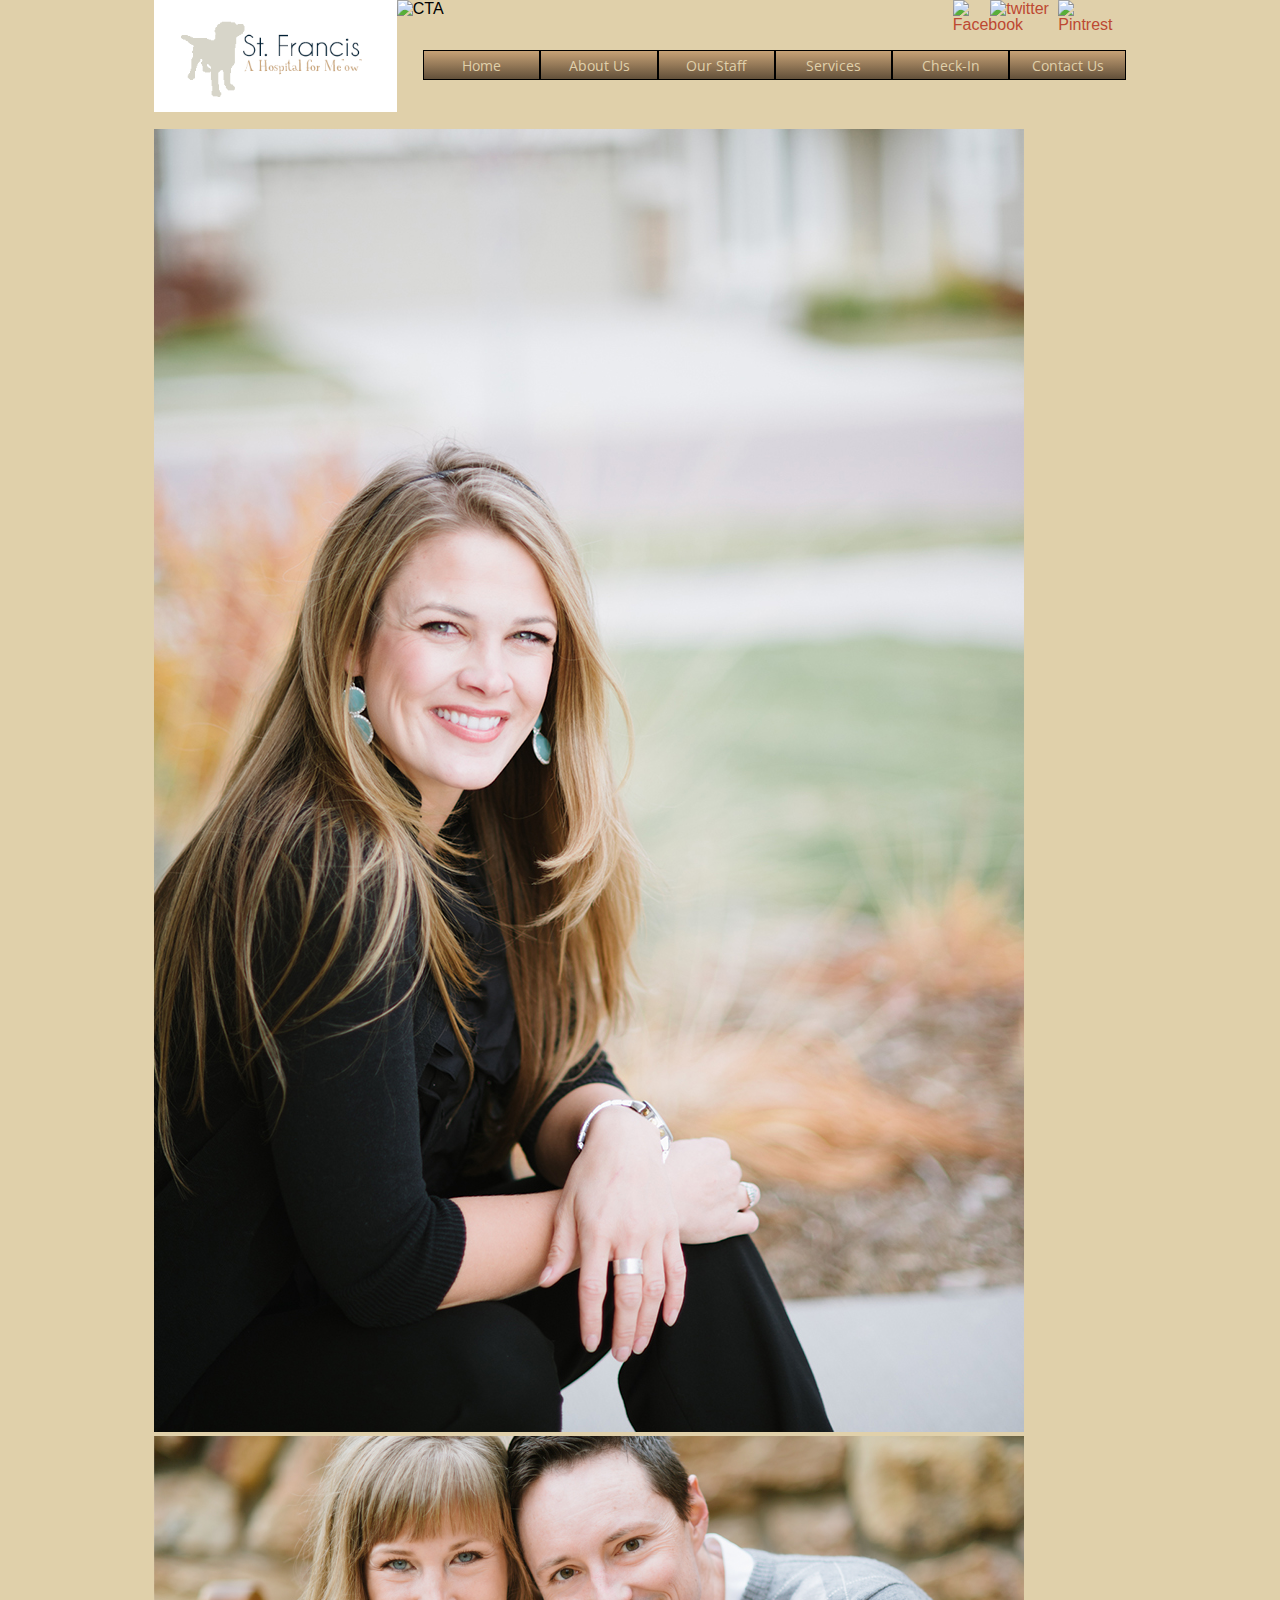
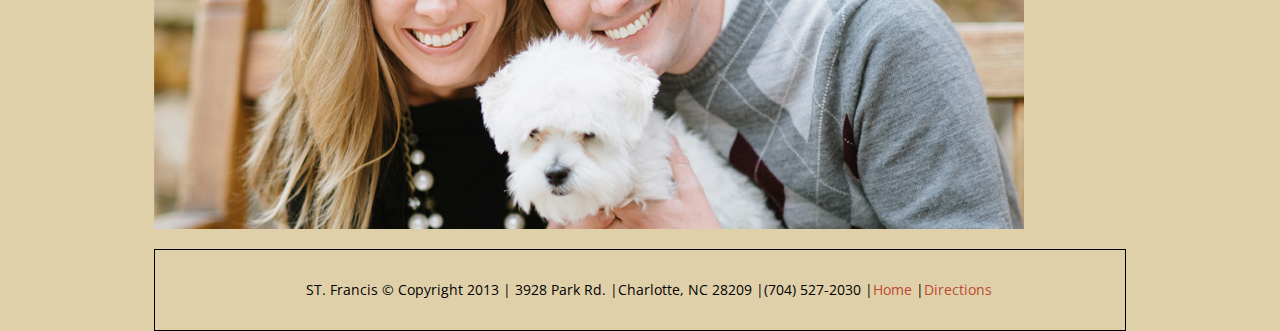
==== Project/index.html @ 8a3f5616 "updated jQuery" ====
<!DOCTYPE html>
	<head>
		<title>St. Francis- Home
		</title>
		<meta charset="utf-8"/>
		<link href="CSS/style.css" rel="stylesheet" type="text/css"/>
        <link rel="stylesheet" href="css/orbit.css">
        <script src="js/jquery.min.js" type="text/javascript"></script>
		<script src="js/jquery.orbit.min.js" type="text/javascript"></script>
        <!--IE COMPATABILITY-->
        <!--[if IE]>
     	<style type="text/css">
        .timer { display: none !important; }
     	div.caption { background:transparent; filter:progid:DXImageTransform.Microsoft.gradient(startColorstr=#99000000,endColorstr=#99000000);zoom: 	1; }
    	</style>
		<![endif]-->
		<!-- GOOGLE WEB FONTS START -->
		<link href='http://fonts.googleapis.com/css?family=Fenix' rel='stylesheet' type='text/css'>
		<link href='http://fonts.googleapis.com/css?family=Fenix|Open+Sans' rel='stylesheet' type='text/css'>
		<!-- GOOGLE WEB FONTS END -->
	</head>
		<body>
			<header>
				<!-- LOGO -->
                <div id="logo"> <a href="index.html"><img src="images/Logo.png" alt="Logo"></a>
                </div>
			  	<!--END LOGO-->
              	<!-- START SOCIAL MEDIA-->
           	  	<div id="pintrest"><a href="#"><img src="images/Pintrest.png" alt="Pintrest"></a></div>
              	<div id="twitter"><a href="#"><img src="images/Twitter.png" alt="twitter"></a></div>
              	<div id="facebook"><a href="http://www.facebook.com/pages/St-Francis-Hospital-for-Animals/302499496437876"><img src="images/Facebook.png" alt="Facebook"></a></div>
                
              	<!-- END SOCIAL MEDIA-->
            	<!--START NAV-->
            	<nav>        
					<ul>
                		<li><a href="contact_us.html">Contact Us</a></li>
						<li><a href="your_first_visit.html">Check-In</a></li>
						<li><a href="services.html">Services</a></li>
                    	<li><a href="about-us-our-staff.html">Our Staff</a></li>
						<li><a href="about_us.html">About Us</a></li>
						<li><a href="index.html">Home</a></li>
					</ul>
				</nav>
            	<!--END NAV-->
            	<!--END HEADER-->
			</header>
				<!--START SLIDESHOW-->
 				<div id="featured"> 
     			<img src="images/Emergency-CTA_Desktop.png"  alt="CTA" />
                <img src="images/renetatephotography_pics.jpg" alt="family 1" />
                <img src="images/WurstFamily.jpg" alt="family 2" />
            	<script type="text/javascript">
     			$(window).load(function() {
         		$('#featured').orbit({
            	bullets: true
         		});
     			});
				</script>
			</div>

		<!--END SLIDESHOW-->

			<footer>
				<p>
				 ST. Francis &copy; Copyright 2013 | 3928 Park Rd. |Charlotte, NC 28209 |(704) 527-2030 |<a href="index.html">Home</a> |<a href="#">Directions</a> <!--NEED GOOGLE MAPS LINK THAT VALIDATES-->
				</p>
			</footer>
		</body>
</html>
---- Project/CSS/style.css ----
/*----------------------------- Global Reset --------------------------------*/
@import "normalize.css";

/* ------------------------------iPhone 5 ---------------------------------- */

@import url("mobile.css") only screen and (max-width:640px);

/* --------------------------------- iPad ------------------------------------ */
@import url("tablet.css") only screen and (min-width:641px) and (max-width:1536px);


/* --------------------------- General Body Formatting ------------------- */
body {
	max-width: 972.8px; /* 1024*.95 */
	width: 95%;
	margin: 0 auto;
	background-color: #e0d0aa;
}

/*---------------------------- Logo Formatting ------------------------------*/

#logo{
	width: 25%;
	float: left;
	margin-bottom: 0.80em;
	padding: 0;
}

#logo img{
	width: 100%;
	height: 12.95%;	
}

/*---------------------------- Social Media Formatting ----------------------*/

#facebook{
	float: right;
	width: 3.85%;
}

#twitter{
	float: right;
	width: 7%;
}

#pintrest{
	float: right;
	width: 7%;
}

/* --------------------------- Global Nav Formatting ------------------- */

ul {
	font-family: 'Open Sans', sans-serif;
	list-style-type: none;
	float: right;
	width: 74.7%;
	padding: 0;
	display: block;
}

li {
	display: block;
	width: 8em;	
	float: right;
	text-align: center;
	font-size: 0.9em;
	margin: 0;
	padding-top: 0.313em;
	padding-bottom: 0.313em;
	border: 0.09em solid black;
	background: #c7a276; /* Old browsers */
	background: -moz-linear-gradient(top,  #c7a276 0%, #62503a 100%); /* FF3.6+ */
	background: -webkit-gradient(linear, left top, left bottom, color-stop(0%,#c7a276), color-stop(100%,#62503a)); /* Chrome,Safari4+ */
	background: -webkit-linear-gradient(top,  #c7a276 0%,#62503a 100%); /* Chrome10+,Safari5.1+ */
	background: -o-linear-gradient(top,  #c7a276 0%,#62503a 100%); /* Opera 11.10+ */
	background: -ms-linear-gradient(top,  #c7a276 0%,#62503a 100%); /* IE10+ */
	background: linear-gradient(to bottom,  #c7a276 0%,#62503a 100%); /* W3C */
	filter: progid:DXImageTransform.Microsoft.gradient( startColorstr='#c7a276', endColorstr='#62503a',GradientType=0 ); /* IE6-9 */	
}

li a{
	text-decoration: none;
	color: #e0d0aa;
	display: block;	
	margin-bottom: 0;
}

li a:visited{
	color: #e0d0aa;	
}

li a:hover{
	color: white;	
}

ol {
	font-family: 'Open Sans', sans-serif;
	list-style-type: none;
}

/* --------------------------- General Heading Formatting ------------------- */

h1 {
	color: #000426;
	font-size: 2em;
	font-family: 'Fenix', serif;
	clear: both;
	margin: 0.313em;
}

h2 {
	font-size: 1.5em;
	font-family: 'Fenix', serif;
	color: #bd4932;
	margin: 0.313em;
	clear: both;
}

h3 {
	font-size: 1em;
	font-family: 'Fenix', serif;
	color: white;
	margin-bottom: 0em;
	clear: both;
}

/* --------------------------- General Paragraph Formatting ------------------- */

p {
	font-family: 'Open Sans', sans-serif;
	text-indent: 1.25em;
	font-size: 0.9em;
}

/*----------------------------- General Text link Formatting ----------------------*/

a {
	text-decoration: none;
	color: #bd4932;	
}

a:visited{
	text-decoration: none;
	color: #bd4932;	
}

/*----------------------------- General Footer Formatting ------------------------*/
footer {
	clear: both;
	background-image: url(../images/Text_Background.png);
	background-repeat: repeat-x;
	padding-top: 1em;
	padding-bottom: 1em;
	margin-top: 1em;
	border: 0.1em solid black;
}

footer p{
	text-align: center;
}

/*---------------------------- Form Formatting --------------------------*/

form{
	background: #947755;
	clear: both;
	padding: 0.626em;
	border: 0.15em solid black;	
	width: 100%;
	overflow: hidden;
}

h1.emergency{
	color: 	#bd4932;
	text-align: right;
	margin-bottom: 0.1em;
	text-decoration: underline;
}

h3.contact{
	color: #bd4932;
	text-align: right;
}

.CU_Heading{
	color: white;
}

input{
	max-width: 	778.24px; /* 972.8 * .80*/
	width: 80%;
	color: #000426;
}

div.city{
	width: 25%;
}

div.state{
	width: 10%;
}

div.zip{
	width: 25%;
	
}

form label[type=text]{
	font-size: 1em;
	font-family: 'Fenix', serif;
	color: white;
	margin: 0.313em;	
}

form input[type=submit]{
	width: 10%;	
	float: right;
	margin-top: 1em;
	margin-bottom: 1em;
	background: #e0d0aa;
	color: white;
	border-radius: 0.625em;
	border: 0.1em solid black;
	background: #c7a276; /* Old browsers */
	background: -moz-linear-gradient(top,  #c7a276 0%, #62503a 100%); /* FF3.6+ */
	background: -webkit-gradient(linear, left top, left bottom, color-stop(0%,#c7a276), color-stop(100%,#62503a)); /* Chrome,Safari4+ */
	background: -webkit-linear-gradient(top,  #c7a276 0%,#62503a 100%); /* Chrome10+,Safari5.1+ */
	background: -o-linear-gradient(top,  #c7a276 0%,#62503a 100%); /* Opera 11.10+ */
	background: -ms-linear-gradient(top,  #c7a276 0%,#62503a 100%); /* IE10+ */
	background: linear-gradient(to bottom,  #c7a276 0%,#62503a 100%); /* W3C */
	filter: progid:DXImageTransform.Microsoft.gradient( startColorstr='#c7a276', endColorstr='#62503a',GradientType=0 ); /* IE6-9 */
}

/*---------------------------- Home Page Formatting -----------------------------*/

/*---------------------------- About Us Page Formatting -------------------------*/
.AU_Article {
	background-image: url(../images/Text_Background.png);
	background-repeat: repeat-x;
	background-position: left top;
	clear: both;
	margin-top: 0;
	margin-bottom: 0.313em;
	border: 0.063em solid black;
}

.AU_Header {
	text-align: center;
	font-size: 2em;	
}

.AU_Paragraph{
	-moz-column-count:2; /* Firefox */
	-webkit-column-count:2; /* Safari and Chrome */
	column-count:2;
	column-gap: 0.313em;
	margin: 0.625em;
	font-size: 1em;
}

.AU_Blockquote{
	text-align: center;
	margin: 0.313em;
	font-size: 1em;
	
}

/*----------------------------- Your First Visit ---------------------------------*/

h1.new_client{
	text-align: center;	
}

/*------------------------------------ Services Page ------------------------------------*/

p.services{
	clear: both;
	color: #000426;	
	margin-bottom: 0;
}

div.list li{
	width: 100%;
	clear: both;
	float: none;
	border: none;
	text-align: left;
	color: #000426;	
	margin-bottom: 0;
	background: none;
	font-style: italic;
}

p.services_2{
	clear: both;
	color: #000426;	
	margin-top: 0;	
}

/*------------------------------------Our Staff Page --------------------------------*/

div.our_staff{
	margin-bottom: 0;
	clear: both;	
}
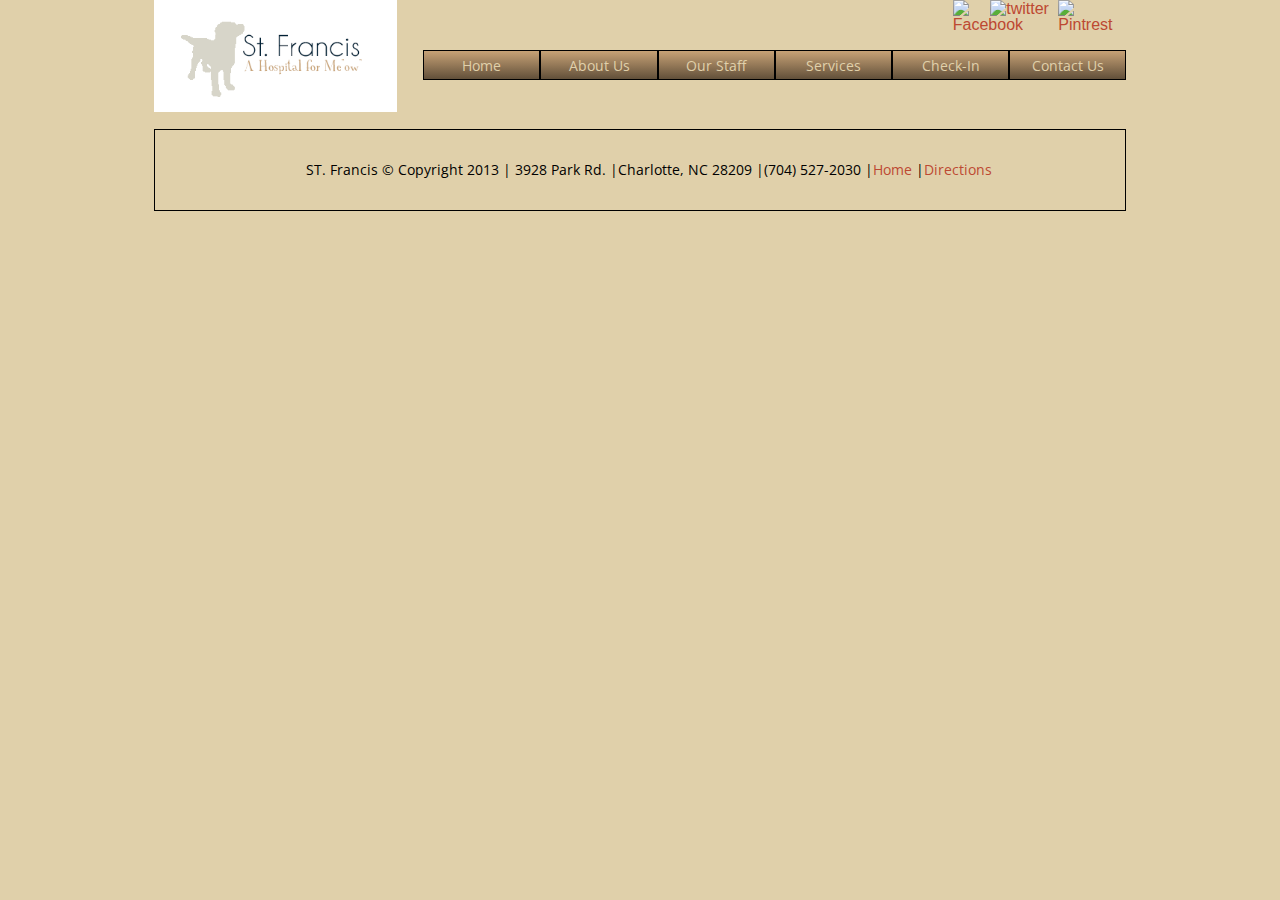
==== commit feccc6be: "trying widget slider" ====
--- a/Project/index.html
+++ b/Project/index.html
@@ -4,15 +4,6 @@
 		</title>
 		<meta charset="utf-8"/>
 		<link href="CSS/style.css" rel="stylesheet" type="text/css"/>
-        <link rel="stylesheet" href="css/orbit.css">
-        <script src="js/jquery.min.js" type="text/javascript"></script>
-		<script src="js/jquery.orbit.min.js" type="text/javascript"></script>
-        <!--IE COMPATABILITY-->
-        <!--[if IE]>
-     	<style type="text/css">
-        .timer { display: none !important; }
-     	div.caption { background:transparent; filter:progid:DXImageTransform.Microsoft.gradient(startColorstr=#99000000,endColorstr=#99000000);zoom: 	1; }
-    	</style>
 		<![endif]-->
 		<!-- GOOGLE WEB FONTS START -->
 		<link href='http://fonts.googleapis.com/css?family=Fenix' rel='stylesheet' type='text/css'>
@@ -45,26 +36,15 @@
             	<!--END NAV-->
             	<!--END HEADER-->
 			</header>
-				<!--START SLIDESHOW-->
- 				<div id="featured"> 
-     			<img src="images/Emergency-CTA_Desktop.png"  alt="CTA" />
-                <img src="images/renetatephotography_pics.jpg" alt="family 1" />
-                <img src="images/WurstFamily.jpg" alt="family 2" />
-            	<script type="text/javascript">
-     			$(window).load(function() {
-         		$('#featured').orbit({
-            	bullets: true
-         		});
-     			});
-				</script>
-			</div>
+			<!--START SLIDESHOW-->
 
-		<!--END SLIDESHOW-->
+			<!--END SLIDESHOW-->
 
 			<footer>
 				<p>
 				 ST. Francis &copy; Copyright 2013 | 3928 Park Rd. |Charlotte, NC 28209 |(704) 527-2030 |<a href="index.html">Home</a> |<a href="#">Directions</a> <!--NEED GOOGLE MAPS LINK THAT VALIDATES-->
 				</p>
 			</footer>
+
 		</body>
 </html>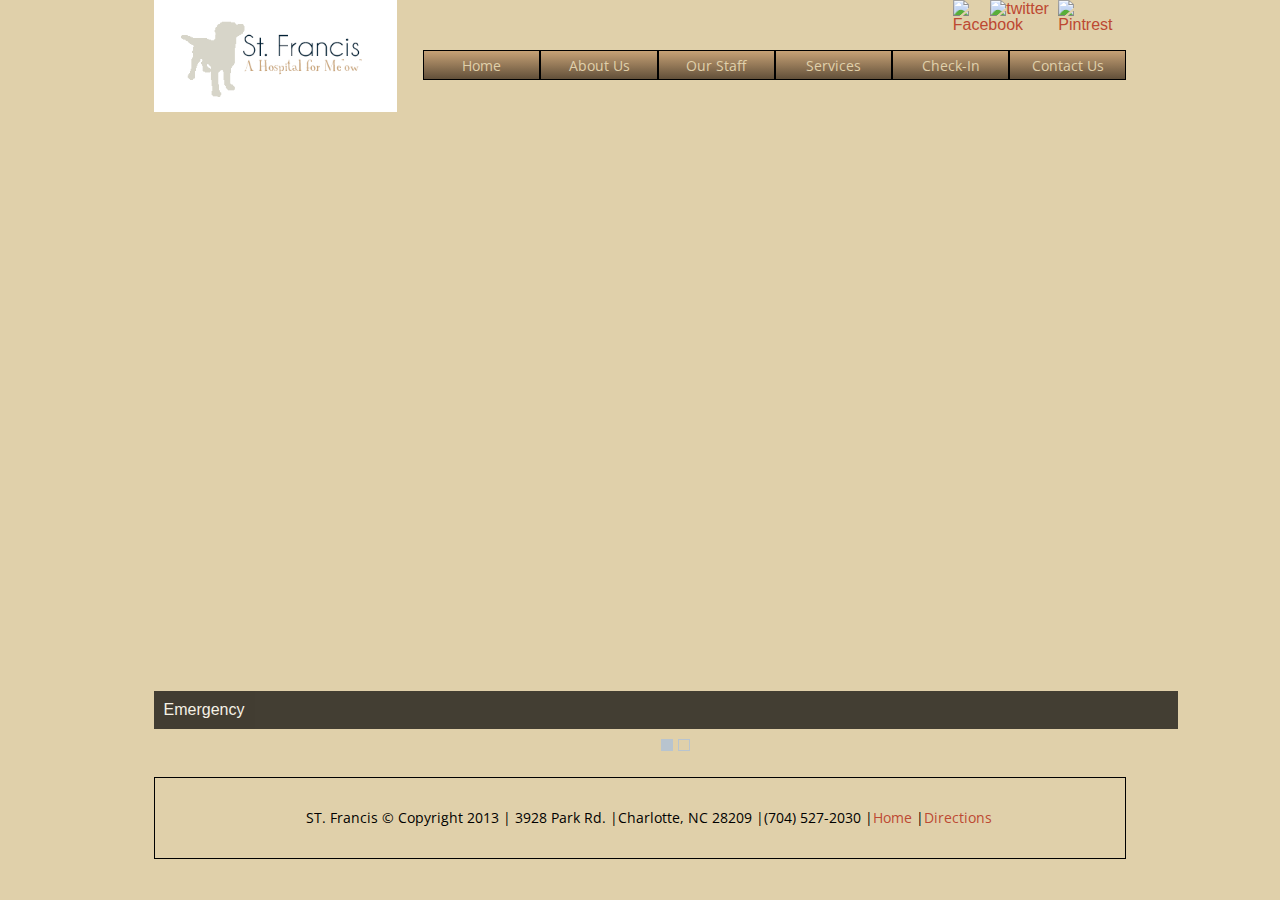
==== commit 5495ca88: "added slideshow to home page. testing now" ====
--- a/Project/index.html
+++ b/Project/index.html
@@ -4,14 +4,17 @@
 		</title>
 		<meta charset="utf-8"/>
 		<link href="CSS/style.css" rel="stylesheet" type="text/css"/>
-		<![endif]-->
+        <script type="text/javascript" src="js/jquery.js"></script>
+		<script type="text/javascript" src="js/coin-slider.min.js"></script>
+		<link rel="stylesheet" href="CSS/coin-slider-styles.css" type="text/css" />
+
 		<!-- GOOGLE WEB FONTS START -->
 		<link href='http://fonts.googleapis.com/css?family=Fenix' rel='stylesheet' type='text/css'>
 		<link href='http://fonts.googleapis.com/css?family=Fenix|Open+Sans' rel='stylesheet' type='text/css'>
 		<!-- GOOGLE WEB FONTS END -->
 	</head>
 		<body>
-			<header>
+		<header>
 				<!-- LOGO -->
                 <div id="logo"> <a href="index.html"><img src="images/Logo.png" alt="Logo"></a>
                 </div>
@@ -37,6 +40,21 @@
             	<!--END HEADER-->
 			</header>
 			<!--START SLIDESHOW-->
+			<div id='coin-slider'>
+    			<a href="contact_us.html" target="_blank">
+        		<img src='images/Emergency-CTA_Desktop.png' >
+        		<span>Emergency</span></a>
+    			<a href="about-us-our-staff.html">
+        		<img src='images/renetatephotography_pics.jpg' >
+        		<span>Our Staff</span></a>
+			</div>
+		<script type="text/javascript">
+    $(document).ready(function() {
+        $('#coin-slider').coinslider({ width: 1024, height: 600 });
+    });
+</script>
+
+
 
 			<!--END SLIDESHOW-->
 
@@ -44,7 +62,7 @@
 				<p>
 				 ST. Francis &copy; Copyright 2013 | 3928 Park Rd. |Charlotte, NC 28209 |(704) 527-2030 |<a href="index.html">Home</a> |<a href="#">Directions</a> <!--NEED GOOGLE MAPS LINK THAT VALIDATES-->
 				</p>
-			</footer>
+		</footer>
 
 		</body>
 </html>--- a/Project/CSS/coin-slider-styles.css
+++ b/Project/CSS/coin-slider-styles.css
@@ -0,0 +1,50 @@
+/*
+	Coin Slider jQuery plugin CSS styles
+	http://workshop.rs/projects/coin-slider
+*/
+
+
+.coin-slider {
+	overflow: hidden;
+	zoom: 1;
+	position: relative;
+	clear: both;
+	width: 1024px;
+}
+.coin-slider a{ 
+text-decoration: none; 
+outline: none; 
+border: none; 
+}
+
+.cs-buttons { 
+font-size: 0px; 
+padding: 10px; 
+float: left; 
+}
+.cs-buttons a { 
+margin-left: 5px; 
+height: 10px; 
+width: 10px; 
+float: left; 
+border: 1px solid #B8C4CF; 
+color: #B8C4CF; 
+text-indent: -1000px; 
+}
+.cs-active { 
+background-color: #B8C4CF;
+color: #FFFFFF; 
+}
+
+.cs-title { 
+width: 1024px; 
+padding: 10px; 
+background-color: #000000; 
+color: #FFFFFF; 
+}
+
+.cs-prev, 
+.cs-next { background-color: #000000; 
+color: #FFFFFF; 
+padding: 0px 10px; 
+}
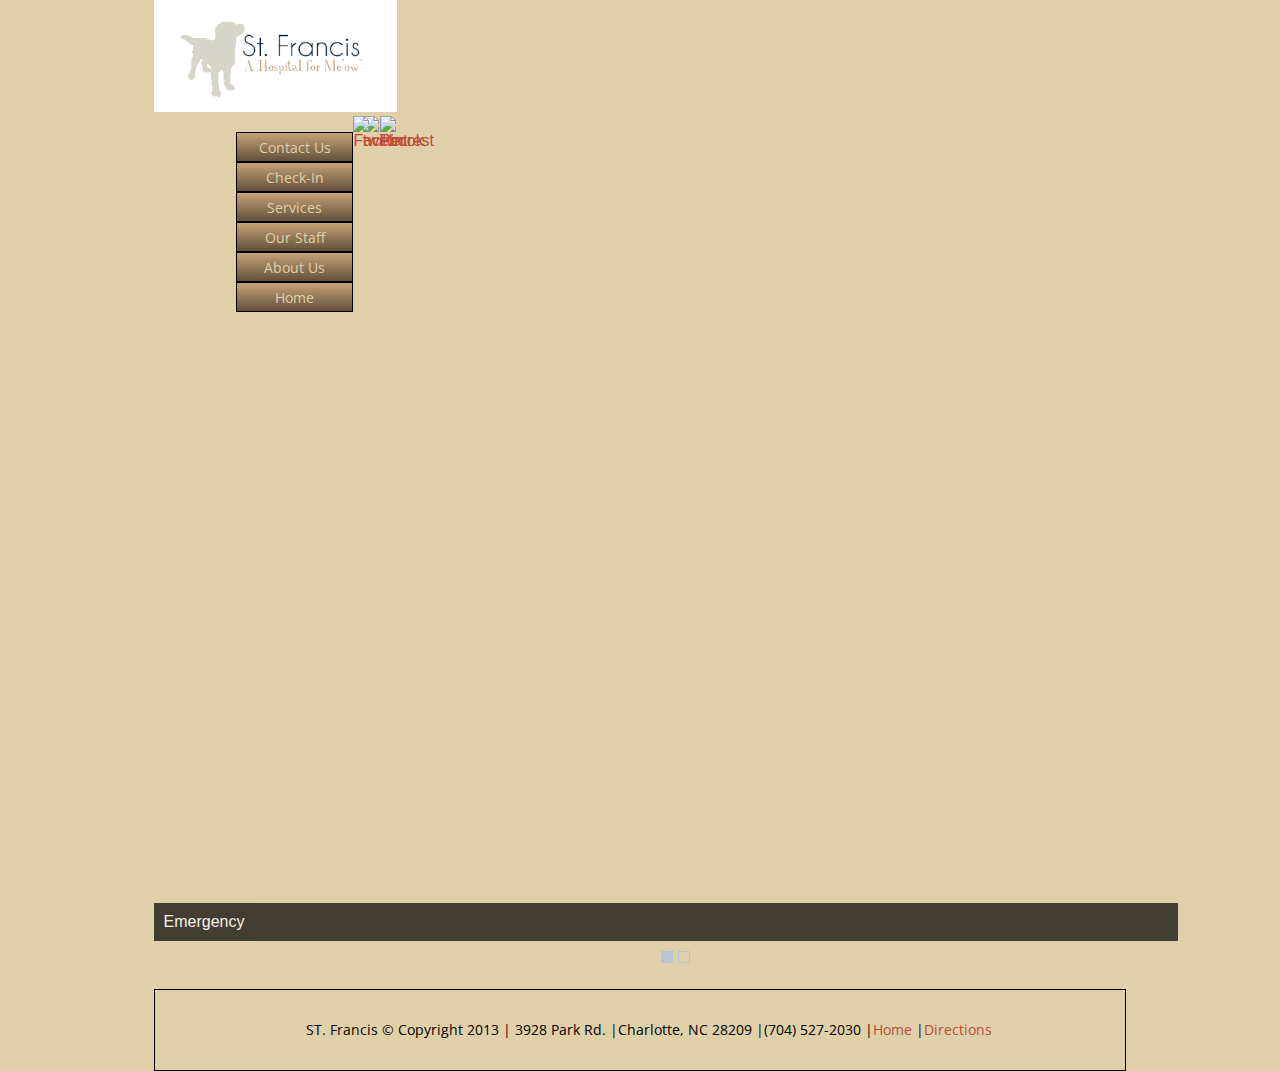
==== commit 4056ab28: "added base for mobile.css and tablet.css" ====
--- a/Project/index.html
+++ b/Project/index.html
@@ -17,7 +17,6 @@
 		<header>
 				<!-- LOGO -->
                 <div id="logo"> <a href="index.html"><img src="images/Logo.png" alt="Logo"></a>
-                </div>
 			  	<!--END LOGO-->
               	<!-- START SOCIAL MEDIA-->
            	  	<div id="pintrest"><a href="#"><img src="images/Pintrest.png" alt="Pintrest"></a></div>
@@ -47,14 +46,12 @@
     			<a href="about-us-our-staff.html">
         		<img src='images/renetatephotography_pics.jpg' >
         		<span>Our Staff</span></a>
+                <script type="text/javascript">
+    				$(document).ready(function() {
+        			$('#coin-slider').coinslider({ width: 1024, height: 600 });
+    				});
+				</script>
 			</div>
-		<script type="text/javascript">
-    $(document).ready(function() {
-        $('#coin-slider').coinslider({ width: 1024, height: 600 });
-    });
-</script>
-
-
 
 			<!--END SLIDESHOW-->
 
--- a/Project/CSS/style.css
+++ b/Project/CSS/style.css
@@ -6,7 +6,7 @@
 @import url("mobile.css") only screen and (max-width:640px);
 
 /* --------------------------------- iPad ------------------------------------ */
-@import url("tablet.css") only screen and (min-width:641px) and (max-width:1536px);
+@import url("tablet.css") only screen and (min-width:641px) and (max-width:1024px);
 
 
 /* --------------------------- General Body Formatting ------------------- */
@@ -38,14 +38,26 @@
 	width: 3.85%;
 }
 
+#facebook img{
+	width: 100%;	
+}
+
 #twitter{
 	float: right;
 	width: 7%;
 }
 
+#twitter img{
+	width: 100%;	
+}
+
 #pintrest{
 	float: right;
 	width: 7%;
+}
+
+#pintrest img{
+	width: 100%;	
 }
 
 /* --------------------------- Global Nav Formatting ------------------- */
@@ -298,9 +310,3 @@
 	margin-top: 0;	
 }
 
-/*------------------------------------Our Staff Page --------------------------------*/
-
-div.our_staff{
-	margin-bottom: 0;
-	clear: both;	
-}
--- a/Project/CSS/coin-slider-styles.css
+++ b/Project/CSS/coin-slider-styles.css
@@ -44,7 +44,8 @@
 }
 
 .cs-prev, 
-.cs-next { background-color: #000000; 
+.cs-next { 
+background-color: #000000; 
 color: #FFFFFF; 
 padding: 0px 10px; 
 }
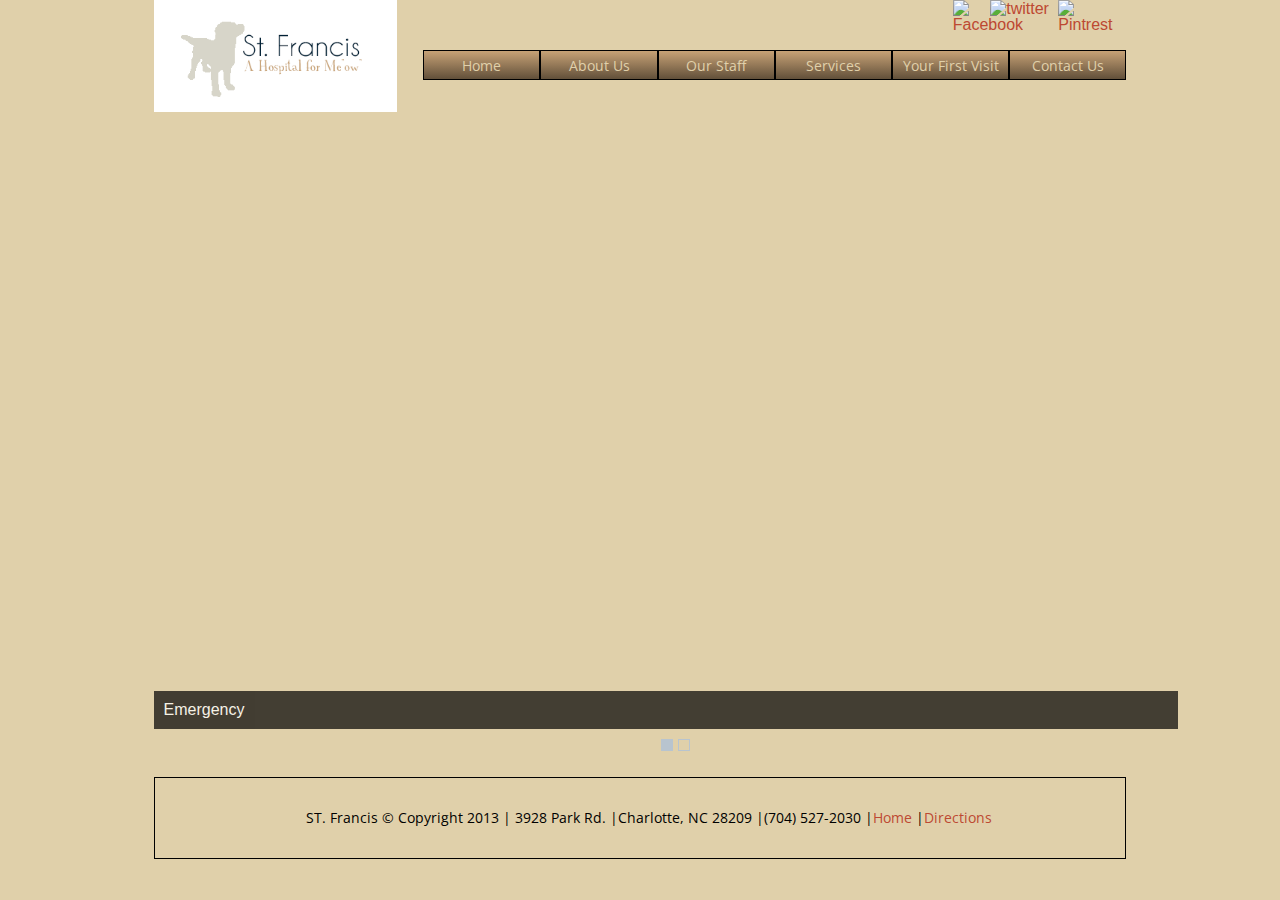
==== commit b4e116e4: "fixed gn issues on home page" ====
--- a/Project/index.html
+++ b/Project/index.html
@@ -14,29 +14,30 @@
 		<!-- GOOGLE WEB FONTS END -->
 	</head>
 		<body>
-		<header>
+			<header>
 				<!-- LOGO -->
                 <div id="logo"> <a href="index.html"><img src="images/Logo.png" alt="Logo"></a>
-			  	<!--END LOGO-->
-              	<!-- START SOCIAL MEDIA-->
-           	  	<div id="pintrest"><a href="#"><img src="images/Pintrest.png" alt="Pintrest"></a></div>
-              	<div id="twitter"><a href="#"><img src="images/Twitter.png" alt="twitter"></a></div>
-              	<div id="facebook"><a href="http://www.facebook.com/pages/St-Francis-Hospital-for-Animals/302499496437876"><img src="images/Facebook.png" alt="Facebook"></a></div>
+                </div>
+			  <!--END LOGO-->
+              <!-- START SOCIAL MEDIA-->
+           	  <div id="pintrest"> <a href="#"><img src="images/Pintrest.png" alt="Pintrest"></a></div>
+              	<div id="twitter"> <a href="#"><img src="images/Twitter.png" alt="twitter"></a></div>
+              <div id="facebook"> <a href="http://www.facebook.com/pages/St-Francis-Hospital-for-Animals/302499496437876"><img src="images/Facebook.png" alt="Facebook"></a></div>
                 
-              	<!-- END SOCIAL MEDIA-->
-            	<!--START NAV-->
-            	<nav>        
-					<ul>
-                		<li><a href="contact_us.html">Contact Us</a></li>
-						<li><a href="your_first_visit.html">Check-In</a></li>
-						<li><a href="services.html">Services</a></li>
-                    	<li><a href="about-us-our-staff.html">Our Staff</a></li>
-						<li><a href="about_us.html">About Us</a></li>
-						<li><a href="index.html">Home</a></li>
-					</ul>
-				</nav>
-            	<!--END NAV-->
-            	<!--END HEADER-->
+              <!-- END SOCIAL MEDIA-->
+              <!--START NAV-->
+            <nav>        
+				<ul>
+                  <li><a href="contact_us.html">Contact Us</a></li>
+					<li><a href="your_first_visit.html">Your First Visit</a></li>
+					<li><a href="services.html">Services</a></li>
+                    <li><a href="about-us-our-staff.html">Our Staff</a></li>
+					<li><a href="about_us.html">About Us</a></li>
+					<li><a href="index.html">Home</a></li>
+				</ul>
+			</nav>
+                <!--END NAV-->
+                <!--END HEADER-->
 			</header>
 			<!--START SLIDESHOW-->
 			<div id='coin-slider'>
--- a/Project/CSS/style.css
+++ b/Project/CSS/style.css
@@ -62,7 +62,7 @@
 
 /* --------------------------- Global Nav Formatting ------------------- */
 
-ul {
+nav ul {
 	font-family: 'Open Sans', sans-serif;
 	list-style-type: none;
 	float: right;
@@ -71,7 +71,7 @@
 	display: block;
 }
 
-li {
+nav ul li {
 	display: block;
 	width: 8em;	
 	float: right;
@@ -91,18 +91,18 @@
 	filter: progid:DXImageTransform.Microsoft.gradient( startColorstr='#c7a276', endColorstr='#62503a',GradientType=0 ); /* IE6-9 */	
 }
 
-li a{
+nav ul li a{
 	text-decoration: none;
 	color: #e0d0aa;
 	display: block;	
 	margin-bottom: 0;
 }
 
-li a:visited{
+nav ul li a:visited{
 	color: #e0d0aa;	
 }
 
-li a:hover{
+nav ul li a:hover{
 	color: white;	
 }
 
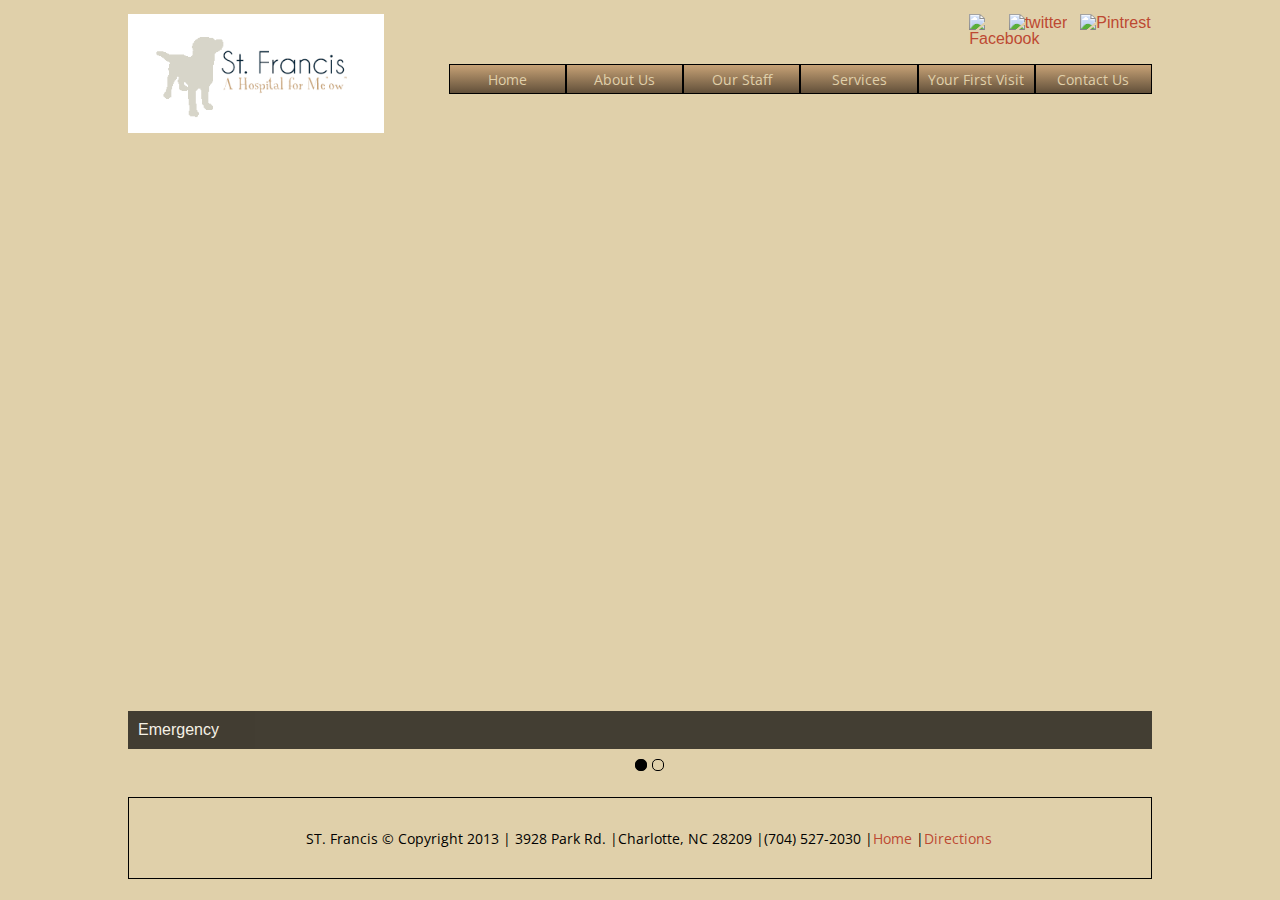
==== commit cfbe17fb: "removed IE gradient errors" ====
--- a/Project/index.html
+++ b/Project/index.html
@@ -6,6 +6,10 @@
 		<link href="CSS/style.css" rel="stylesheet" type="text/css"/>
         <script type="text/javascript" src="js/jquery.js"></script>
 		<script type="text/javascript" src="js/coin-slider.min.js"></script>
+        <!-- IE COMPATABILITY-->
+        <!--[if lt IE 7]>
+		<script src="http://ie7-js.googlecode.com/svn/version/2.1(beta4)/IE7.js"></script>
+		<![endif]-->        
 		<link rel="stylesheet" href="CSS/coin-slider-styles.css" type="text/css" />
 
 		<!-- GOOGLE WEB FONTS START -->
@@ -14,19 +18,20 @@
 		<!-- GOOGLE WEB FONTS END -->
 	</head>
 		<body>
-			<header>
-				<!-- LOGO -->
-                <div id="logo"> <a href="index.html"><img src="images/Logo.png" alt="Logo"></a>
-                </div>
-			  <!--END LOGO-->
-              <!-- START SOCIAL MEDIA-->
-           	  <div id="pintrest"> <a href="#"><img src="images/Pintrest.png" alt="Pintrest"></a></div>
-              	<div id="twitter"> <a href="#"><img src="images/Twitter.png" alt="twitter"></a></div>
-              <div id="facebook"> <a href="http://www.facebook.com/pages/St-Francis-Hospital-for-Animals/302499496437876"><img src="images/Facebook.png" alt="Facebook"></a></div>
+		<header>
+			<!-- LOGO -->
+            <div id="logo">
+            <a href="index.html"><img src="images/Logo.png" alt="Logo"></a>
+            </div>
+            <!--END LOGO-->
+          <!-- START SOCIAL MEDIA-->
+       	  <div id="pintrest"> <a href="#"><img src="images/Pintrest.png" alt="Pintrest"></a></div>
+       	  <div id="twitter"> <a href="#"><img src="images/Twitter.png" alt="twitter"></a></div>
+          <div id="facebook"> <a href="http://www.facebook.com/pages/St-Francis-Hospital-for-Animals/302499496437876"><img src="images/Facebook.png" alt="Facebook"></a></div>
                 
-              <!-- END SOCIAL MEDIA-->
-              <!--START NAV-->
-            <nav>        
+          <!-- END SOCIAL MEDIA-->
+          <!--START NAV-->
+          <nav>        
 				<ul>
                   <li><a href="contact_us.html">Contact Us</a></li>
 					<li><a href="your_first_visit.html">Your First Visit</a></li>
@@ -36,16 +41,17 @@
 					<li><a href="index.html">Home</a></li>
 				</ul>
 			</nav>
-                <!--END NAV-->
-                <!--END HEADER-->
+          <!--END NAV-->
+          <!--END HEADER-->
 			</header>
-			<!--START SLIDESHOW-->
+			<p><!--START SLIDESHOW-->
+	    </p>
 			<div id='coin-slider'>
     			<a href="contact_us.html" target="_blank">
-        		<img src='images/Emergency-CTA_Desktop.png' >
+        		<img src='images/Emergency-CTA_Desktop.png' alt="" >
         		<span>Emergency</span></a>
     			<a href="about-us-our-staff.html">
-        		<img src='images/renetatephotography_pics.jpg' >
+        		<img src='images/renetatephotography_pics.jpg' alt="" >
         		<span>Our Staff</span></a>
                 <script type="text/javascript">
     				$(document).ready(function() {
--- a/Project/CSS/style.css
+++ b/Project/CSS/style.css
@@ -11,11 +11,13 @@
 
 /* --------------------------- General Body Formatting ------------------- */
 body {
-	max-width: 972.8px; /* 1024*.95 */
+	max-width: 1024px;
 	width: 95%;
 	margin: 0 auto;
 	background-color: #e0d0aa;
 }
+
+/*--------------------------- Header ----------------------------------------*
 
 /*---------------------------- Logo Formatting ------------------------------*/
 
@@ -38,31 +40,19 @@
 	width: 3.85%;
 }
 
-#facebook img{
-	width: 100%;	
-}
-
 #twitter{
 	float: right;
 	width: 7%;
 }
 
-#twitter img{
-	width: 100%;	
-}
-
 #pintrest{
 	float: right;
 	width: 7%;
 }
 
-#pintrest img{
-	width: 100%;	
-}
-
 /* --------------------------- Global Nav Formatting ------------------- */
 
-nav ul {
+ul{
 	font-family: 'Open Sans', sans-serif;
 	list-style-type: none;
 	float: right;
@@ -71,7 +61,7 @@
 	display: block;
 }
 
-nav ul li {
+li{
 	display: block;
 	width: 8em;	
 	float: right;
@@ -88,7 +78,7 @@
 	background: -o-linear-gradient(top,  #c7a276 0%,#62503a 100%); /* Opera 11.10+ */
 	background: -ms-linear-gradient(top,  #c7a276 0%,#62503a 100%); /* IE10+ */
 	background: linear-gradient(to bottom,  #c7a276 0%,#62503a 100%); /* W3C */
-	filter: progid:DXImageTransform.Microsoft.gradient( startColorstr='#c7a276', endColorstr='#62503a',GradientType=0 ); /* IE6-9 */	
+	/*WEB GRADIENT GENERATOR FOR IE DID NOT VALIDATE*/	
 }
 
 nav ul li a{
@@ -103,7 +93,12 @@
 }
 
 nav ul li a:hover{
-	color: white;	
+	color: white;
+	-webkit-transition: all 1s ease-in-out 0s;
+	-moz-transition: all 1s ease-in-out 0s;
+	-ms-transition: all 1s ease-in-out 0s;
+	-o-transition: all 1s ease-in-out 0s;
+	transition: all 1s ease-in-out 0s;
 }
 
 ol {
@@ -241,7 +236,6 @@
 	background: -o-linear-gradient(top,  #c7a276 0%,#62503a 100%); /* Opera 11.10+ */
 	background: -ms-linear-gradient(top,  #c7a276 0%,#62503a 100%); /* IE10+ */
 	background: linear-gradient(to bottom,  #c7a276 0%,#62503a 100%); /* W3C */
-	filter: progid:DXImageTransform.Microsoft.gradient( startColorstr='#c7a276', endColorstr='#62503a',GradientType=0 ); /* IE6-9 */
 }
 
 /*---------------------------- Home Page Formatting -----------------------------*/
@@ -249,7 +243,7 @@
 /*---------------------------- About Us Page Formatting -------------------------*/
 .AU_Article {
 	background-image: url(../images/Text_Background.png);
-	background-repeat: repeat-x;
+	background-repeat: repeat;
 	background-position: left top;
 	clear: both;
 	margin-top: 0;
@@ -262,13 +256,17 @@
 	font-size: 2em;	
 }
 
-.AU_Paragraph{
+div.AU_Paragraph{
+	width: 95%;
 	-moz-column-count:2; /* Firefox */
 	-webkit-column-count:2; /* Safari and Chrome */
 	column-count:2;
 	column-gap: 0.313em;
+	-moz-column-gap:0.313em; /* Firefox */
+	-webkit-column-gap:0.313em; /* Safari and Chrome */
 	margin: 0.625em;
 	font-size: 1em;
+	padding: 10px;
 }
 
 .AU_Blockquote{
--- a/Project/CSS/coin-slider-styles.css
+++ b/Project/CSS/coin-slider-styles.css
@@ -9,7 +9,8 @@
 	zoom: 1;
 	position: relative;
 	clear: both;
-	width: 1024px;
+	max-width:1024px;
+	width: 100%;
 }
 .coin-slider a{ 
 text-decoration: none; 
@@ -27,12 +28,13 @@
 height: 10px; 
 width: 10px; 
 float: left; 
-border: 1px solid #B8C4CF; 
+border: 1px solid #000;
+border-radius: 5px; 
 color: #B8C4CF; 
 text-indent: -1000px; 
 }
 .cs-active { 
-background-color: #B8C4CF;
+background-color: #000;
 color: #FFFFFF; 
 }
 
